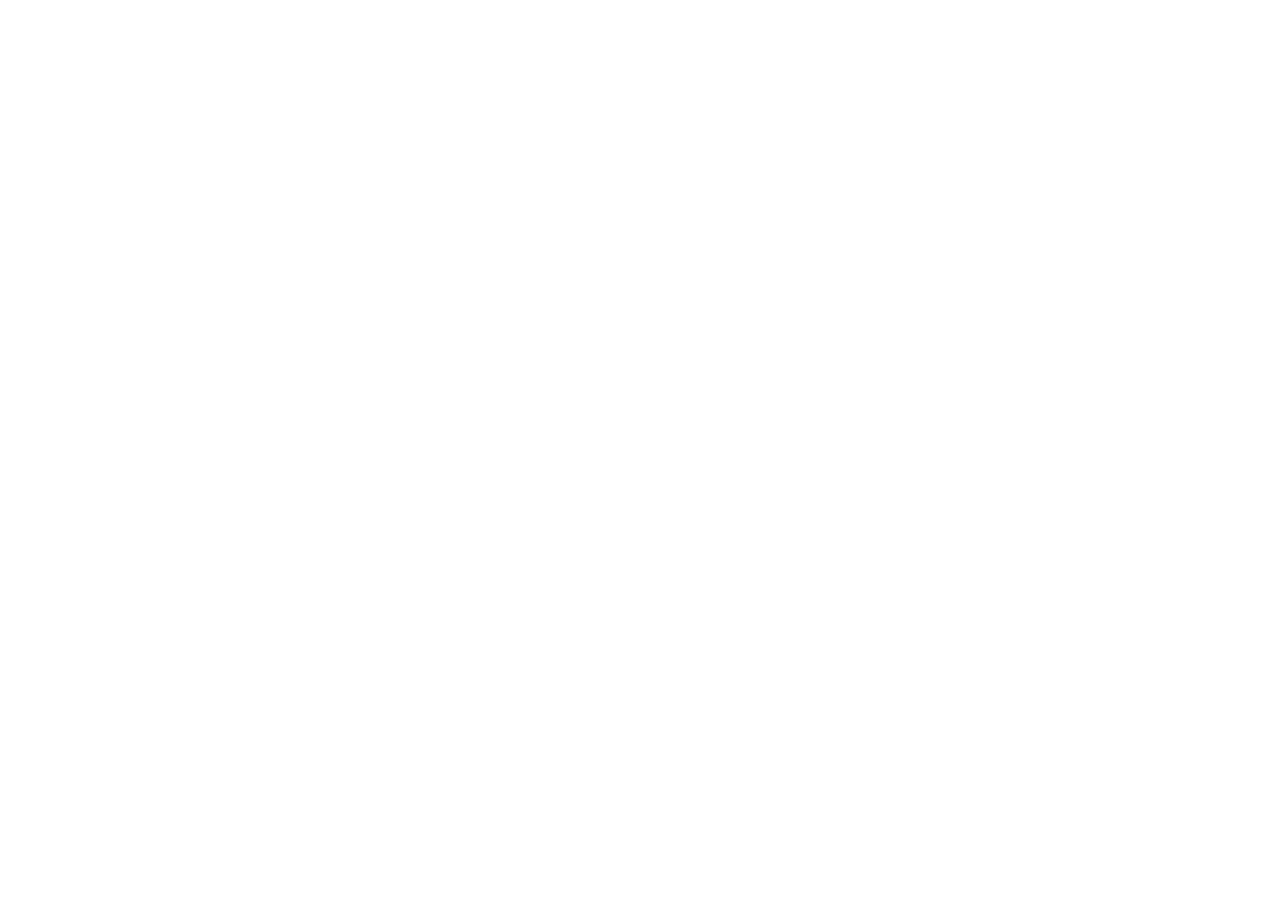
==== src/index.html @ c0867823 "Initial commit" ====
<!DOCTYPE html>
<html lang="en">
  <head>
    <meta charset="UTF-8" />
    <link rel="icon" type="image/svg+xml" href="/favicon.svg" />
    <meta name="viewport" content="width=device-width, initial-scale=1.0" />
    <title>Vanilla App Template</title>
    <link rel="stylesheet" href="./css/styles.css" />
  </head>
  <body>
    <load src="./partials/header.html" icon-path="img/sprite.svg#logo" />

    <main>
      <!-- Loads the specified .html file -->
      <load src="./partials/vite-promo.html" />
      <load src="./partials/badges.html" />
    </main>

    <load src="./partials/footer.html" />

    <script type="module" src="./main.js"></script>
  </body>
</html>
---- src/css/styles.css ----
/**
  |============================
  | include css partials with
  | default @import url()
  |============================
*/
/* Common styles */
@import url('./reset.css');
@import url('./base.css');
@import url('./container.css');
@import url('./animations.css');

/* Sections style */
@import url('./header.css');
@import url('./vite-promo.css');
@import url('./badges.css');
@import url('./back-link.css');
@import url('./footer.css');
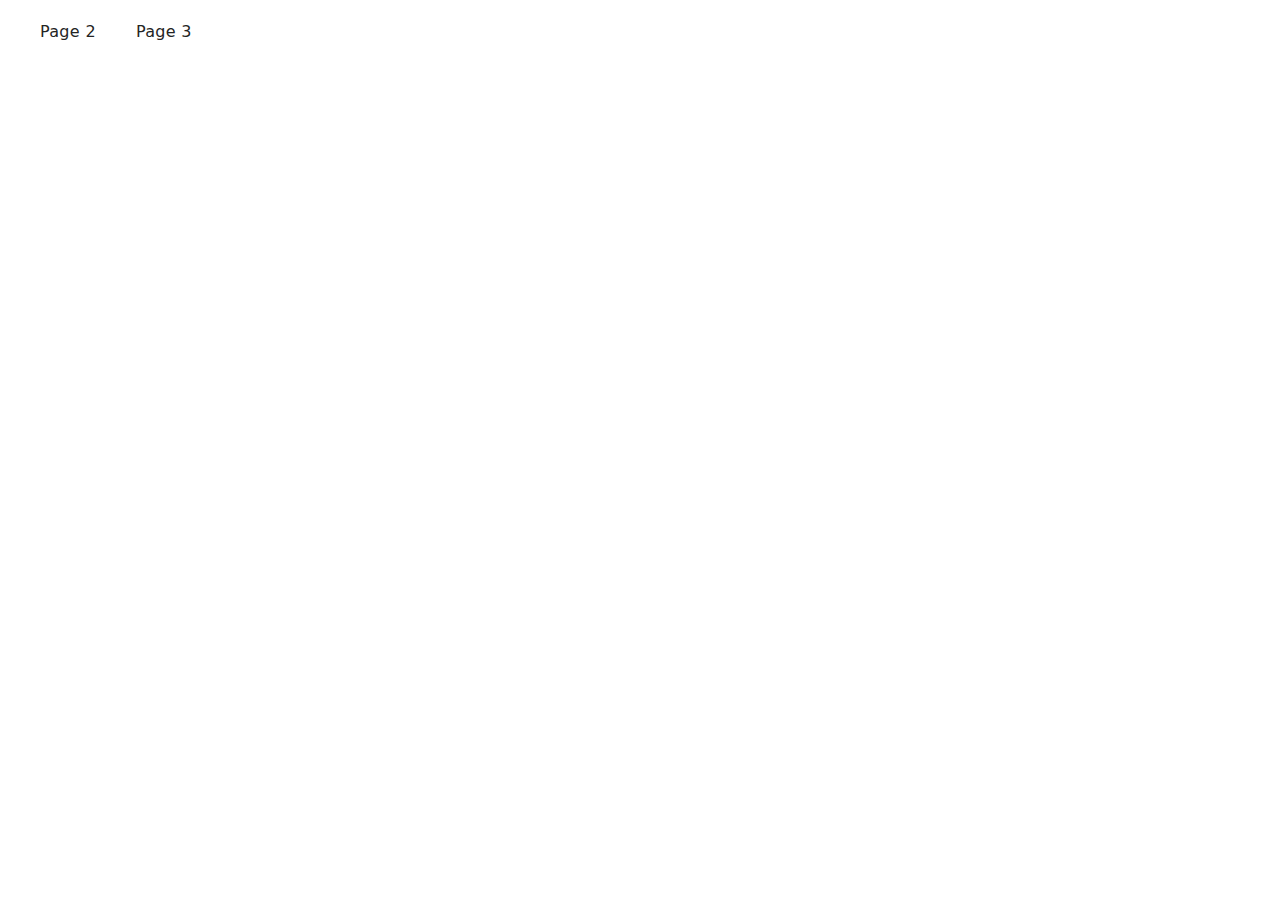
==== commit 9b87e973: "prep" ====
--- a/src/index.html
+++ b/src/index.html
@@ -4,20 +4,32 @@
     <meta charset="UTF-8" />
     <link rel="icon" type="image/svg+xml" href="/favicon.svg" />
     <meta name="viewport" content="width=device-width, initial-scale=1.0" />
-    <title>Vanilla App Template</title>
+    <title>Pixabay</title>
     <link rel="stylesheet" href="./css/styles.css" />
   </head>
   <body>
-    <load src="./partials/header.html" icon-path="img/sprite.svg#logo" />
+    <header class="header">
+      <div class="container">
+        <nav class="nav">
+          <ul class="nav-list">
+            <li class="nav-item">
+              <a class="nav-link {=$highlight-act}" href="./page-2.html">Page 2</a>
+            </li>
+            <li class="nav-item">
+              <a class="nav-link {=$highlight-curr}" href="./page-3.html">Page 3</a>
+            </li>
+          </ul>
+        </nav>
+      </div>
+    </header>
+    
 
     <main>
-      <!-- Loads the specified .html file -->
-      <load src="./partials/vite-promo.html" />
-      <load src="./partials/badges.html" />
     </main>
 
-    <load src="./partials/footer.html" />
 
     <script type="module" src="./main.js"></script>
+    <script type="module" src="./js/pixabay-api.js"></script>
+    <script type="module" src="./js/render-functions.js"></script>
   </body>
 </html>
--- a/src/css/styles.css
+++ b/src/css/styles.css
@@ -16,3 +16,5 @@
 @import url('./badges.css');
 @import url('./back-link.css');
 @import url('./footer.css');
+
+@import url('./hw.css');
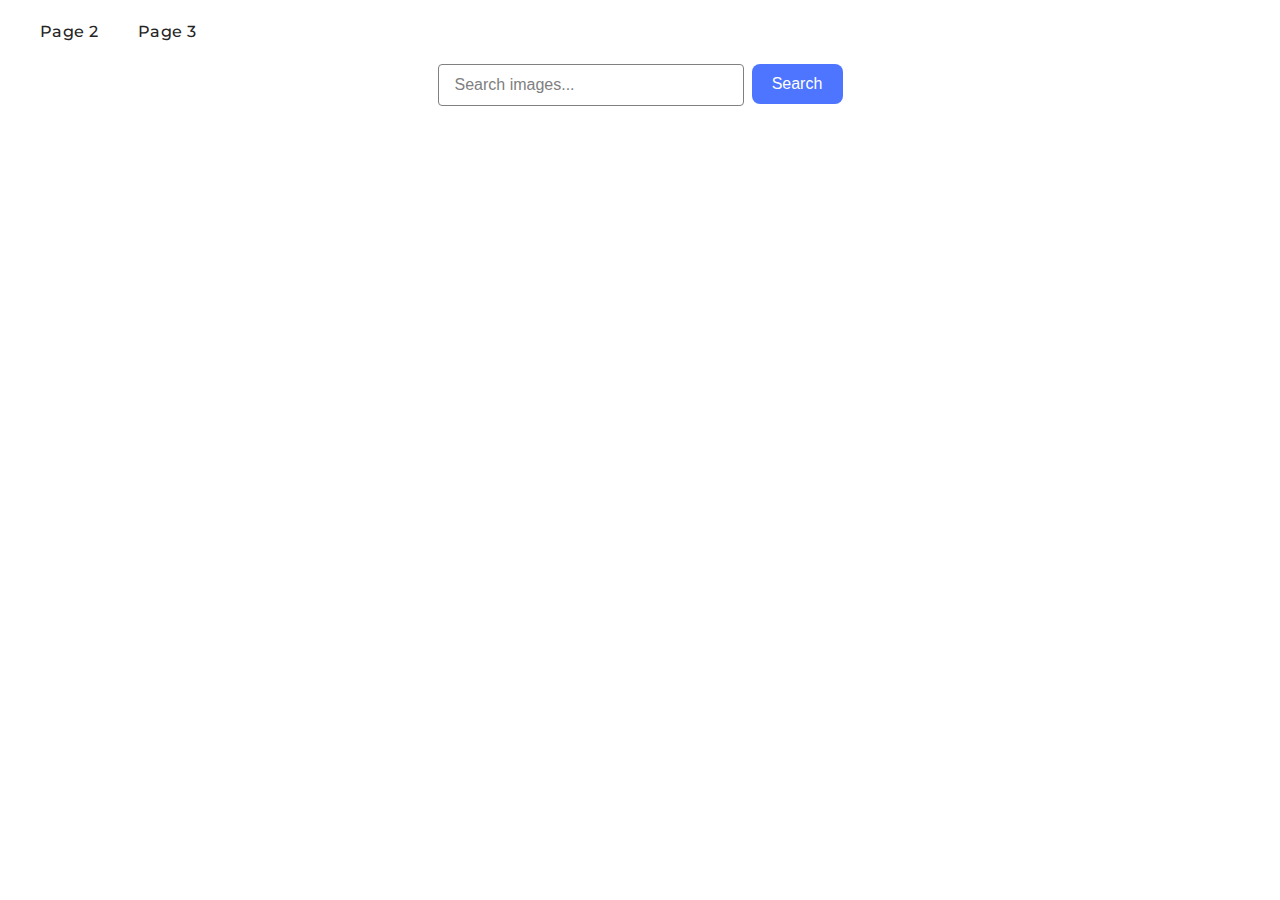
==== commit 7b083a7f: "hw" ====
--- a/src/index.html
+++ b/src/index.html
@@ -6,6 +6,9 @@
     <meta name="viewport" content="width=device-width, initial-scale=1.0" />
     <title>Pixabay</title>
     <link rel="stylesheet" href="./css/styles.css" />
+    <link rel="preconnect" href="https://fonts.googleapis.com">
+<link rel="preconnect" href="https://fonts.gstatic.com" crossorigin>
+<link href="https://fonts.googleapis.com/css2?family=Montserrat:ital,wght@0,100..900;1,100..900&family=Outfit:wght@100..900&display=swap" rel="stylesheet">
   </head>
   <body>
     <header class="header">
@@ -25,6 +28,14 @@
     
 
     <main>
+      <form action="" class="form">
+        <label class="label">
+          <input type="text" class="input" placeholder="Search images...">
+        </label>
+        <button class="button">Search</button>
+      </form>
+      <p class="hidden load">Loading images, please wait...</p>
+      <ul class="gallery"></ul>
     </main>
 
 
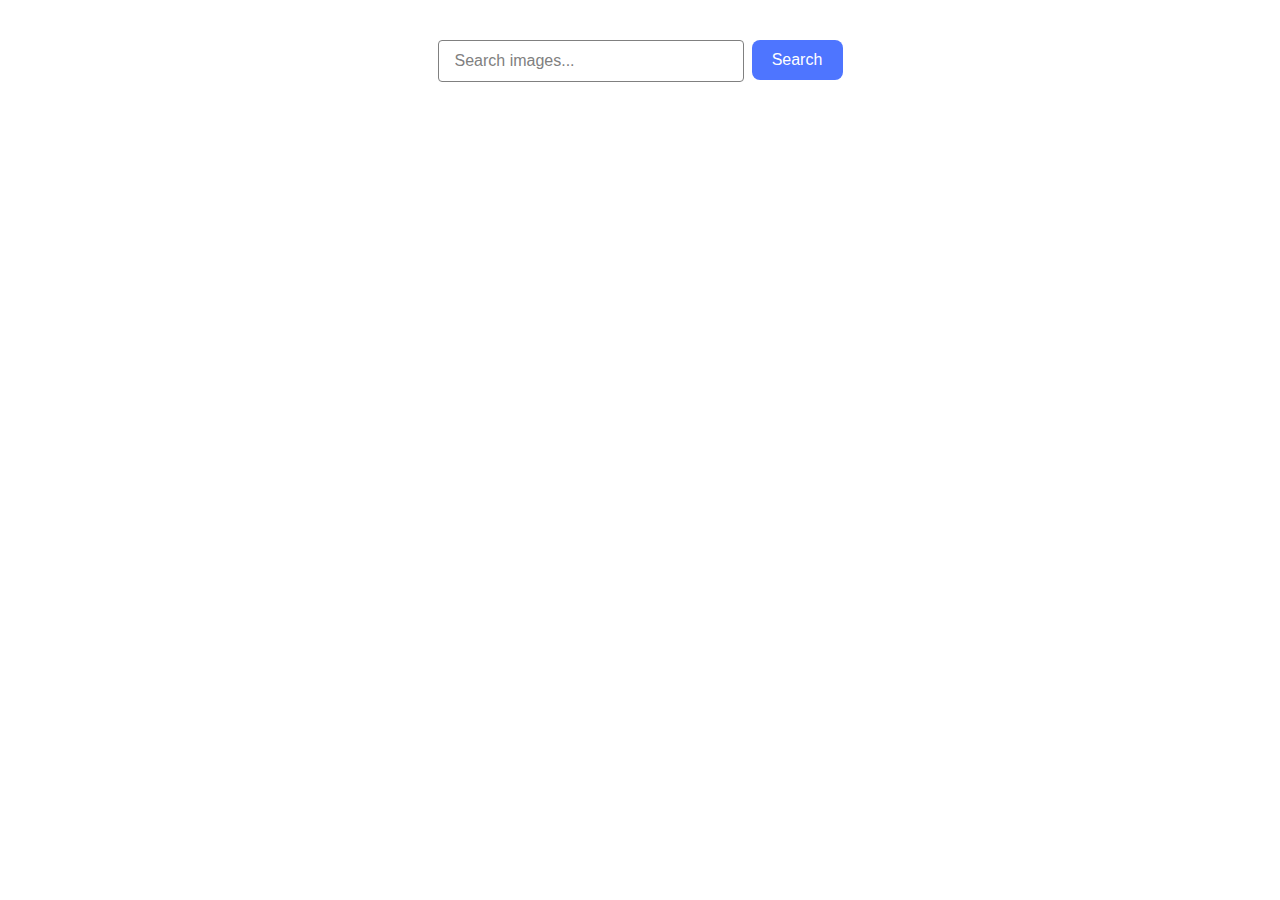
==== commit c95a8326: "trim, pages" ====
--- a/src/index.html
+++ b/src/index.html
@@ -14,14 +14,6 @@
     <header class="header">
       <div class="container">
         <nav class="nav">
-          <ul class="nav-list">
-            <li class="nav-item">
-              <a class="nav-link {=$highlight-act}" href="./page-2.html">Page 2</a>
-            </li>
-            <li class="nav-item">
-              <a class="nav-link {=$highlight-curr}" href="./page-3.html">Page 3</a>
-            </li>
-          </ul>
         </nav>
       </div>
     </header>
